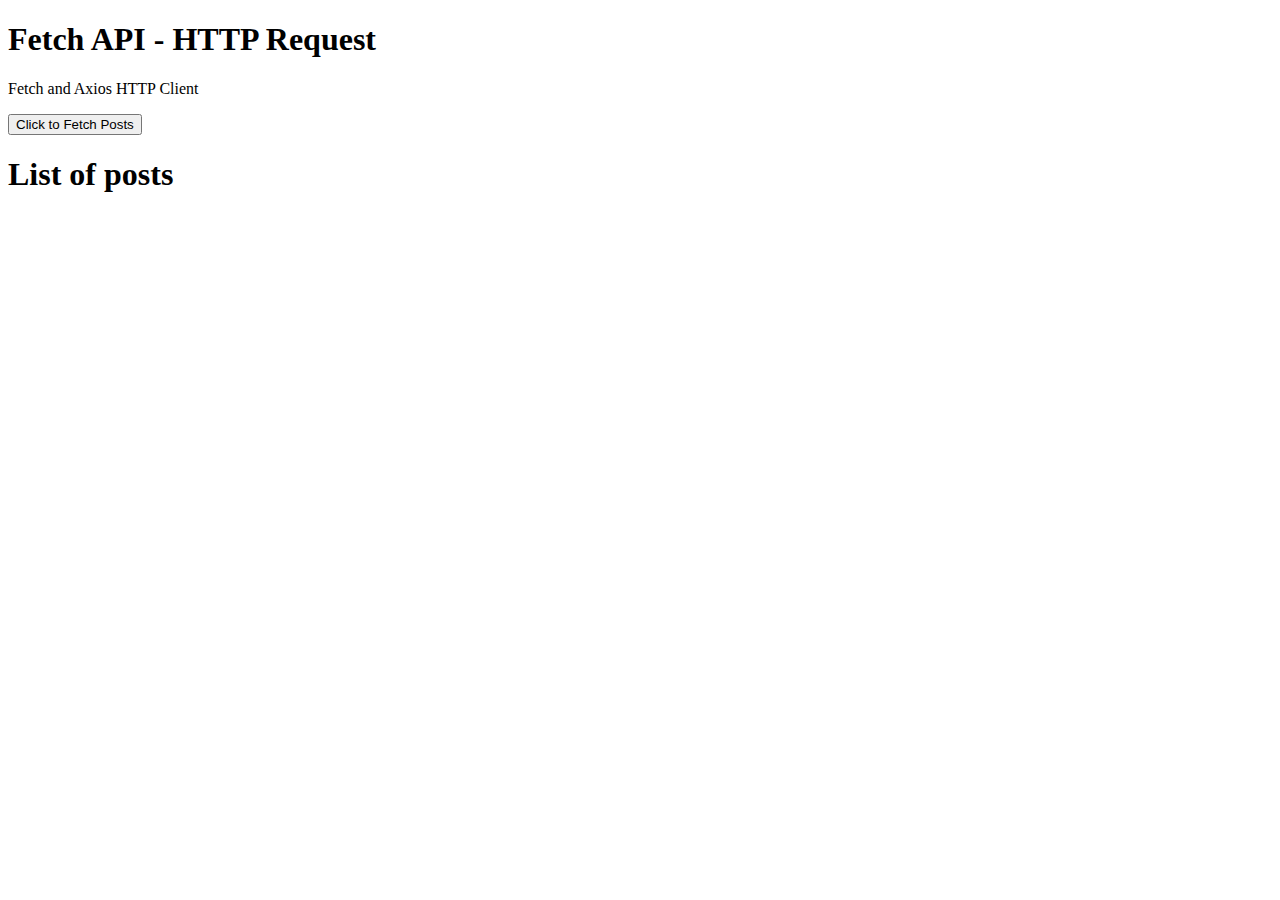
==== fetch-api/index.html @ afca476b "feat: add index first draft for fecth api demo" ====
<!DOCTYPE html>
<html lang="en">
  <head>
    <meta charset="UTF-8" />
    <meta http-equiv="X-UA-Compatible" content="IE=edge" />
    <meta name="viewport" content="width=device-width, initial-scale=1.0" />
    <link rel="stylesheet" href="./style.css" />
    <title>HTTP Request</title>
  </head>
  <body>
    <header>
      <h1>Fetch API - HTTP Request</h1>
      <p>Fetch and Axios HTTP Client</p>
      <button id="btn">Click to Fetch Posts</button>
    </header>
    <h1 class="title">List of posts</h1>
    <div class="container">
      <!-- <div class="card">
        <div class="card-title">
          <h2>Post 1</h2>
        </div>
        <div class="card-body">
          <p>
            Lorem ipsum dolor sit amet consectetur adipisicing elit. Quisquam,
            quidem.
          </p>
        </div>
      </div> -->
    </div>
    <script src="./script.js"></script>
  </body>
</html>
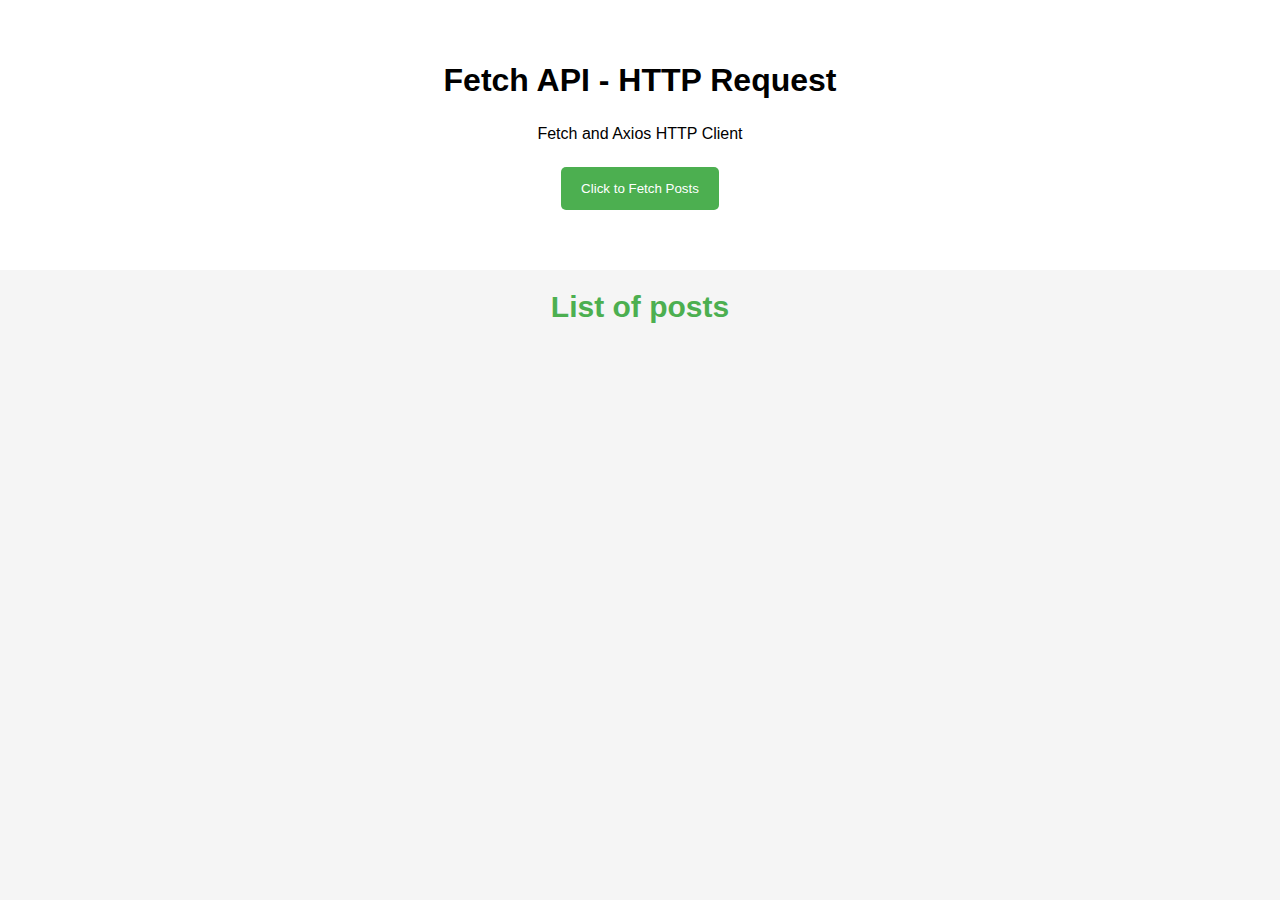
==== commit cd8d183c: "refactor: remove comments" ====
--- a/fetch-api/index.html
+++ b/fetch-api/index.html
@@ -15,17 +15,7 @@
     </header>
     <h1 class="title">List of posts</h1>
     <div class="container">
-      <!-- <div class="card">
-        <div class="card-title">
-          <h2>Post 1</h2>
-        </div>
-        <div class="card-body">
-          <p>
-            Lorem ipsum dolor sit amet consectetur adipisicing elit. Quisquam,
-            quidem.
-          </p>
-        </div>
-      </div> -->
+      <!-- Here the fetch request from the script-->
     </div>
     <script src="./script.js"></script>
   </body>
--- a/fetch-api/style.css
+++ b/fetch-api/style.css
@@ -0,0 +1,87 @@
+* {
+  margin: 0;
+  padding: 0;
+  box-sizing: border-box;
+}
+button {
+  background-color: #4caf50;
+  color: white;
+  padding: 14px 20px;
+  margin: 8px 0;
+  border: none;
+  cursor: pointer;
+  border-radius: 5px;
+}
+.title {
+  font-size: 30px;
+  font-weight: bold;
+  color: #4caf50;
+  text-align: center;
+  margin: 20px;
+}
+button:hover {
+  opacity: 0.8;
+  transform: scale(1.05);
+  transition: all 0.3s ease-in-out;
+}
+p {
+  color: gray;
+  text-align: center;
+  line-height: 30px;
+}
+header {
+  width: 100%;
+  height: 30vh;
+  background-color: #fff;
+  display: flex;
+  flex-direction: column;
+  align-items: center;
+  justify-content: center;
+}
+h1 {
+  font-size: 2rem;
+  font-weight: bold;
+  color: #000;
+  margin: 10px;
+}
+header p {
+  color: #000;
+  margin: 10px;
+}
+
+body {
+  font-family: "Roboto", sans-serif;
+  font-size: 16px;
+  background: #f5f5f5;
+  height: 100vh;
+}
+
+.container {
+  display: flex;
+  justify-content: center;
+  flex-wrap: wrap;
+}
+
+.card {
+  width: 400px;
+  max-width: 300px;
+  margin: 10px;
+  background: #fff;
+  border-radius: 5px;
+  box-shadow: 0px 0px 10px rgba(0, 0, 0, 0.1);
+  padding: 20px;
+  display: flex;
+  flex-direction: column;
+  justify-content: space-between;
+  align-items: center;
+}
+
+.header {
+  background: #333;
+  padding: 20px;
+  text-align: center;
+}
+
+.card-title {
+  margin: 10px;
+}
